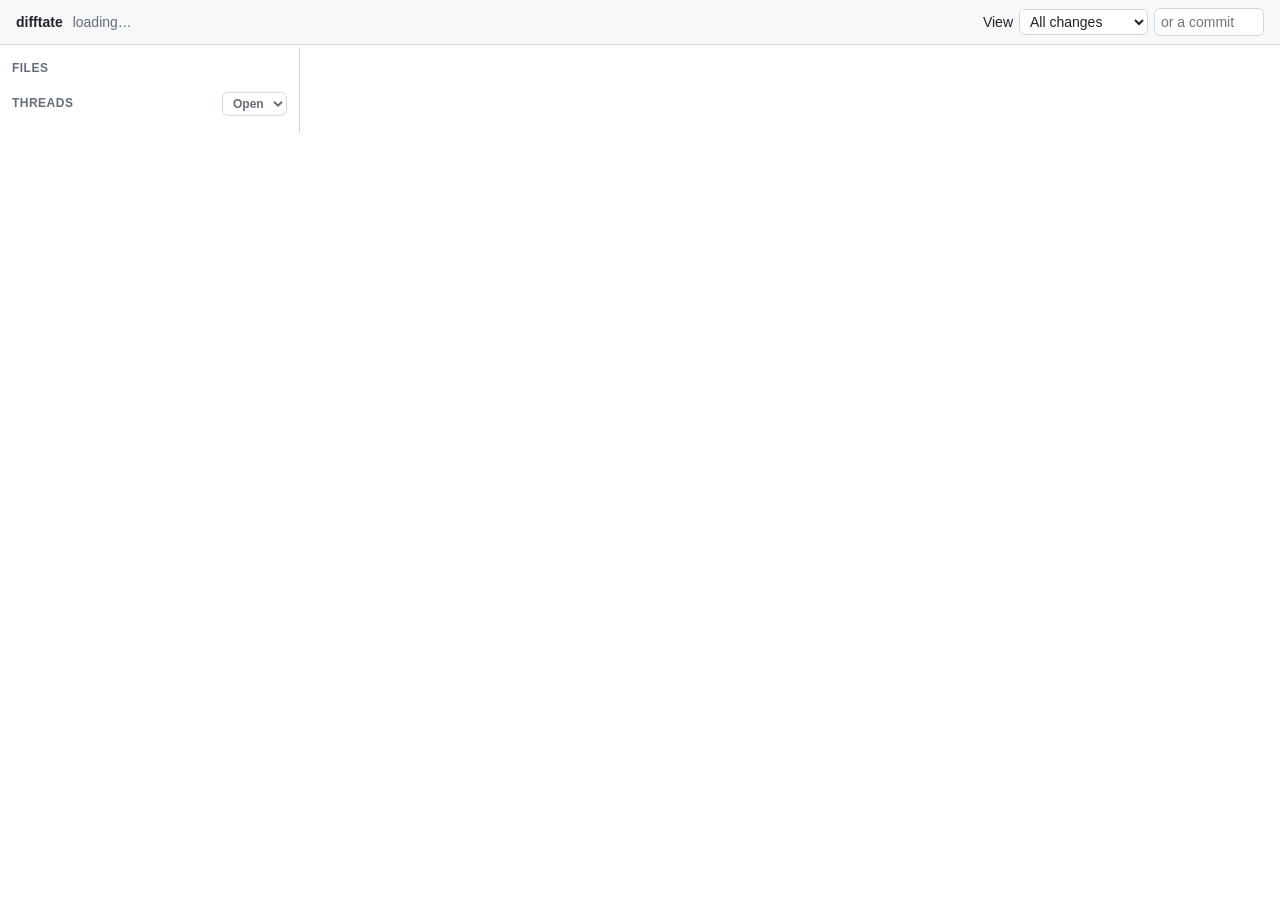
==== lib/difftate/adapters/inbound/review_api/web/index.html @ 81bde81f "The review API on the new core; delete the old Review and stores (#66) The review API moves to adapt" ====
<!doctype html>
<html lang="en">
<head>
<meta charset="utf-8">
<meta name="viewport" content="width=device-width, initial-scale=1">
<meta name="referrer" content="no-referrer">
<title>difftate review</title>
<!-- difftate's own browser viewer: a client of the review API (../server.py),
     served by the watcher with its token. app.js does the rest. -->
<style>
:root {
  color-scheme: light dark;
  --bg: #ffffff; --fg: #1f2328; --muted: #656d76; --border: #d0d7de; --panel: #f6f8fa;
  --add-bg: #dafbe1; --add-num: #ccffd8; --del-bg: #ffebe9; --del-num: #ffd7d5; --hunk: #ddf4ff;
  --sel: #fff8c5; --accent: #0969da; --card: #ffffff; --note: #f6f8fa;
  --waiting: #9a6700; --queued: #8250df; --working: #0969da; --replied: #1a7f37; --failed: #cf222e; --closed: #656d76;
  --mono: ui-monospace, SFMono-Regular, "SF Mono", Menlo, Consolas, monospace;
}
@media (prefers-color-scheme: dark) {
  :root {
    --bg: #0d1117; --fg: #e6edf3; --muted: #8d96a0; --border: #30363d; --panel: #161b22;
    --add-bg: #12261e; --add-num: #1b4721; --del-bg: #25171c; --del-num: #542426; --hunk: #121d2f;
    --sel: #3b2e00; --accent: #4493f8; --card: #0d1117; --note: #161b22;
    --waiting: #d29922; --queued: #ab7df8; --working: #4493f8; --replied: #3fb950; --failed: #f85149; --closed: #8d96a0;
  }
}
* { box-sizing: border-box; }
body { margin: 0; background: var(--bg); color: var(--fg); font: 14px/1.45 -apple-system, BlinkMacSystemFont, "Segoe UI", sans-serif; }
button, select, input, textarea { font: inherit; color: inherit; }
button { background: var(--panel); border: 1px solid var(--border); border-radius: 6px; padding: 3px 10px; cursor: pointer; }
button:hover { border-color: var(--muted); }
button.primary { background: var(--accent); border-color: var(--accent); color: #fff; }
button:disabled { opacity: .5; cursor: default; }
select, input { background: var(--bg); border: 1px solid var(--border); border-radius: 6px; padding: 3px 6px; }
textarea { width: 100%; min-height: 64px; background: var(--bg); border: 1px solid var(--border); border-radius: 6px; padding: 6px 8px; resize: vertical; }
a { color: var(--accent); text-decoration: none; }
a:hover { text-decoration: underline; }

header { position: sticky; top: 0; z-index: 3; display: flex; flex-wrap: wrap; gap: 10px; align-items: center;
  padding: 8px 16px; background: var(--panel); border-bottom: 1px solid var(--border); }
header .brand { font-weight: 600; }
header .what { color: var(--muted); }
header .views { display: flex; gap: 6px; align-items: center; margin-left: auto; }
header #commit { width: 110px; }
#message { flex-basis: 100%; color: var(--failed); }
#message:empty { display: none; }
#waiting { flex-basis: 100%; color: var(--waiting); }
#waiting:empty { display: none; }
#message.info { color: var(--muted); }

.layout { display: grid; grid-template-columns: 300px minmax(0, 1fr); align-items: start; }
aside { position: sticky; top: var(--header-h, 48px); max-height: calc(100vh - var(--header-h, 48px)); overflow: auto;
  border-right: 1px solid var(--border); padding: 12px; }
aside h2 { font-size: 12px; text-transform: uppercase; letter-spacing: .04em; color: var(--muted); margin: 14px 0 6px; display: flex; gap: 8px; align-items: center; }
aside h2:first-child { margin-top: 0; }
aside h2 select { font-size: 12px; text-transform: none; letter-spacing: 0; margin-left: auto; }
aside ul { list-style: none; margin: 0; padding: 0; }
aside li a { display: block; padding: 3px 6px; border-radius: 6px; color: var(--fg); overflow: hidden; text-overflow: ellipsis; white-space: nowrap; }
aside li a:hover { background: var(--panel); text-decoration: none; }
aside .counts { font-family: var(--mono); font-size: 12px; }
aside .thread-item .where { font-family: var(--mono); font-size: 12px; }
aside .thread-item .gist { color: var(--muted); font-size: 12px; overflow: hidden; text-overflow: ellipsis; }
.empty { color: var(--muted); padding: 3px 6px; }

main { padding: 12px 16px 40vh; min-width: 0; }
.add { color: var(--replied); } .del { color: var(--failed); }

.file { border: 1px solid var(--border); border-radius: 6px; margin-bottom: 16px; }
.file > h3 { position: sticky; top: var(--header-h, 48px); z-index: 2; margin: 0; padding: 6px 10px; font: 600 13px var(--mono);
  background: var(--panel); border-bottom: 1px solid var(--border); border-radius: 6px 6px 0 0; display: flex; gap: 10px; }
.file > h3 .status { font-weight: 400; color: var(--muted); }
.file > h3 .counts { margin-left: auto; font-weight: 400; }
.file > h3 .viewed-box { font-weight: 400; color: var(--muted); cursor: pointer; }
aside .viewed { color: var(--muted); }
.file .note { padding: 8px 10px; color: var(--muted); }
table.diff { width: 100%; border-collapse: collapse; font: 12px/1.5 var(--mono); table-layout: fixed; }
table.diff col.num { width: 52px; }
table.diff td { padding: 0 8px; vertical-align: top; }
table.diff td.num { text-align: right; color: var(--muted); cursor: pointer; user-select: none; }
table.diff td.num:hover { color: var(--accent); text-decoration: underline; }
table.diff td.num.none { cursor: default; text-decoration: none; }
table.diff td.code { white-space: pre-wrap; word-break: break-all; }
tr.add td.code { background: var(--add-bg); } tr.add td.num { background: var(--add-num); }
tr.delete td.code { background: var(--del-bg); } tr.delete td.num { background: var(--del-num); }
tr.hunk td { background: var(--hunk); color: var(--muted); padding: 2px 8px; }
tr.selected td { background: var(--sel) !important; }
tr.below > td { padding: 6px 10px; background: var(--panel); border-top: 1px solid var(--border); border-bottom: 1px solid var(--border); font: 14px/1.45 -apple-system, BlinkMacSystemFont, "Segoe UI", sans-serif; }

.thread { background: var(--card); border: 1px solid var(--border); border-radius: 6px; margin: 4px 0; max-width: 900px; }
.thread.flash { outline: 2px solid var(--accent); }
.thread > .head { display: flex; flex-wrap: wrap; gap: 8px; align-items: center; padding: 6px 10px; border-bottom: 1px solid var(--border); cursor: pointer; }
.thread.closed > .head { border-bottom: 0; }
.thread .where { font: 12px var(--mono); }
.badge { font-size: 12px; border: 1px solid currentColor; border-radius: 10px; padding: 0 7px; white-space: nowrap; }
.s-waiting { color: var(--waiting); } .s-queued { color: var(--queued); } .s-working { color: var(--working); }
.s-replied { color: var(--replied); } .s-failed { color: var(--failed); } .s-resolved, .s-dismissed { color: var(--closed); }
.badge.outdated { color: var(--waiting); }
.badge.elsewhere { color: var(--muted); }
.thread .written { padding: 6px 10px 0; color: var(--muted); font-size: 12px; }
.thread pre.code { margin: 4px 10px 6px; padding: 6px 8px; background: var(--panel); border: 1px solid var(--border); border-radius: 6px;
  font: 12px/1.5 var(--mono); white-space: pre-wrap; word-break: break-all; }
.comment { padding: 6px 10px; }
.comment + .comment { border-top: 1px solid var(--border); }
.comment .who { font-size: 12px; color: var(--muted); }
.comment .who b { color: var(--fg); }
.comment.k-queued, .comment.k-progress { background: var(--note); }
.comment .body { white-space: pre-wrap; word-wrap: break-word; }
.comment .body code { font: 12px var(--mono); background: var(--panel); border: 1px solid var(--border); border-radius: 4px; padding: 0 3px; }
.actions { display: flex; flex-wrap: wrap; gap: 6px; padding: 6px 10px 8px; align-items: flex-start; }
.actions textarea { flex-basis: 100%; min-height: 40px; }
.actions .hint { color: var(--muted); font-size: 12px; margin-right: auto; align-self: center; }
.new-thread { max-width: 900px; padding: 8px 10px; border: 1px solid var(--accent); border-radius: 6px; background: var(--card); }
.new-thread .title { font: 12px var(--mono); margin-bottom: 6px; }
.new-thread .actions { padding: 6px 0 0; }
section.elsewhere { margin-bottom: 16px; }
section.elsewhere > h3 { font-size: 13px; margin: 0 0 6px; color: var(--muted); font-weight: 600; }

@media (max-width: 800px) {
  .layout { grid-template-columns: minmax(0, 1fr); }
  aside { position: static; max-height: none; border-right: 0; border-bottom: 1px solid var(--border); }
  header .views { margin-left: 0; }
}
</style>
</head>
<body>
<header>
  <span class="brand">difftate</span>
  <span class="what" id="what">loading…</span>
  <span class="views">
    <label for="view">View</label>
    <select id="view">
      <option value="">All changes</option>
      <option value="HEAD">Uncommitted</option>
      <option value="staged">Staged</option>
      <option value="unstaged">Unstaged</option>
      <option value="HEAD~1">Last commit</option>
      <option value="HEAD~2">Last 2 commits</option>
      <option value="HEAD~3">Last 3 commits</option>
    </select>
    <input id="commit" placeholder="or a commit" aria-label="Commits after this one" title="The commits after this one (Enter)">
  </span>
  <span id="waiting" role="status"></span>
  <span id="message" role="status"></span>
</header>
<div class="layout">
  <aside>
    <h2>Files</h2>
    <ul id="files"></ul>
    <h2>Threads
      <select id="filter" aria-label="Which threads">
        <option value="open">Open</option>
        <option value="all">All</option>
      </select>
    </h2>
    <ul id="threads"></ul>
  </aside>
  <main id="main"></main>
</div>
<script type="module" src="app.js"></script>
</body>
</html>
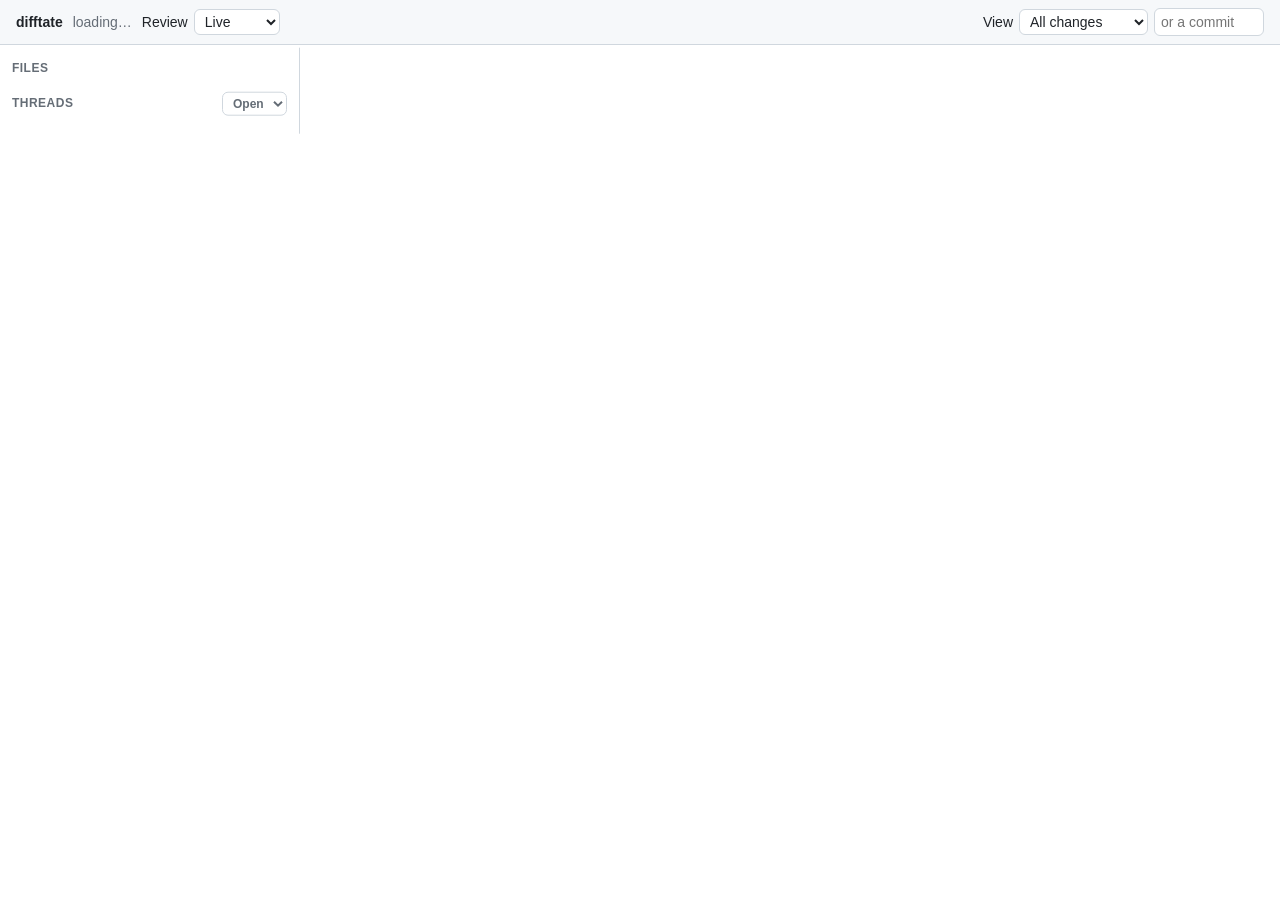
==== commit 59eec4ad: "Browser viewer shows review mode, held threads and Submit - Read mode and held from GET /api/mode, p" ====
--- a/lib/difftate/adapters/inbound/review_api/web/index.html
+++ b/lib/difftate/adapters/inbound/review_api/web/index.html
@@ -13,7 +13,7 @@
   --bg: #ffffff; --fg: #1f2328; --muted: #656d76; --border: #d0d7de; --panel: #f6f8fa;
   --add-bg: #dafbe1; --add-num: #ccffd8; --del-bg: #ffebe9; --del-num: #ffd7d5; --hunk: #ddf4ff;
   --sel: #fff8c5; --accent: #0969da; --card: #ffffff; --note: #f6f8fa;
-  --waiting: #9a6700; --queued: #8250df; --working: #0969da; --replied: #1a7f37; --failed: #cf222e; --closed: #656d76;
+  --held: #bc4c00; --waiting: #9a6700; --queued: #8250df; --working: #0969da; --replied: #1a7f37; --failed: #cf222e; --closed: #656d76;
   --mono: ui-monospace, SFMono-Regular, "SF Mono", Menlo, Consolas, monospace;
 }
 @media (prefers-color-scheme: dark) {
@@ -21,7 +21,7 @@
     --bg: #0d1117; --fg: #e6edf3; --muted: #8d96a0; --border: #30363d; --panel: #161b22;
     --add-bg: #12261e; --add-num: #1b4721; --del-bg: #25171c; --del-num: #542426; --hunk: #121d2f;
     --sel: #3b2e00; --accent: #4493f8; --card: #0d1117; --note: #161b22;
-    --waiting: #d29922; --queued: #ab7df8; --working: #4493f8; --replied: #3fb950; --failed: #f85149; --closed: #8d96a0;
+    --held: #f0883e; --waiting: #d29922; --queued: #ab7df8; --working: #4493f8; --replied: #3fb950; --failed: #f85149; --closed: #8d96a0;
   }
 }
 * { box-sizing: border-box; }
@@ -40,6 +40,9 @@
   padding: 8px 16px; background: var(--panel); border-bottom: 1px solid var(--border); }
 header .brand { font-weight: 600; }
 header .what { color: var(--muted); }
+header .mode { display: flex; gap: 6px; align-items: center; }
+header #submit-box { display: flex; gap: 6px; align-items: center; }
+header #submit-box[hidden] { display: none; }
 header .views { display: flex; gap: 6px; align-items: center; margin-left: auto; }
 header #commit { width: 110px; }
 #message { flex-basis: 100%; color: var(--failed); }
@@ -92,7 +95,7 @@
 .thread.closed > .head { border-bottom: 0; }
 .thread .where { font: 12px var(--mono); }
 .badge { font-size: 12px; border: 1px solid currentColor; border-radius: 10px; padding: 0 7px; white-space: nowrap; }
-.s-waiting { color: var(--waiting); } .s-queued { color: var(--queued); } .s-working { color: var(--working); }
+.s-held { color: var(--held); } .s-waiting { color: var(--waiting); } .s-queued { color: var(--queued); } .s-working { color: var(--working); }
 .s-replied { color: var(--replied); } .s-failed { color: var(--failed); } .s-resolved, .s-dismissed { color: var(--closed); }
 .badge.outdated { color: var(--waiting); }
 .badge.elsewhere { color: var(--muted); }
@@ -126,6 +129,17 @@
 <header>
   <span class="brand">difftate</span>
   <span class="what" id="what">loading…</span>
+  <span class="mode">
+    <label for="mode">Review</label>
+    <select id="mode" title="Live: each comment goes to the coding agent as you write it. Batched: comments are held until you submit.">
+      <option value="live">Live</option>
+      <option value="batched">Batched</option>
+    </select>
+    <span id="submit-box" hidden>
+      <span id="held" class="s-held"></span>
+      <button id="submit" class="primary">Submit</button>
+    </span>
+  </span>
   <span class="views">
     <label for="view">View</label>
     <select id="view">
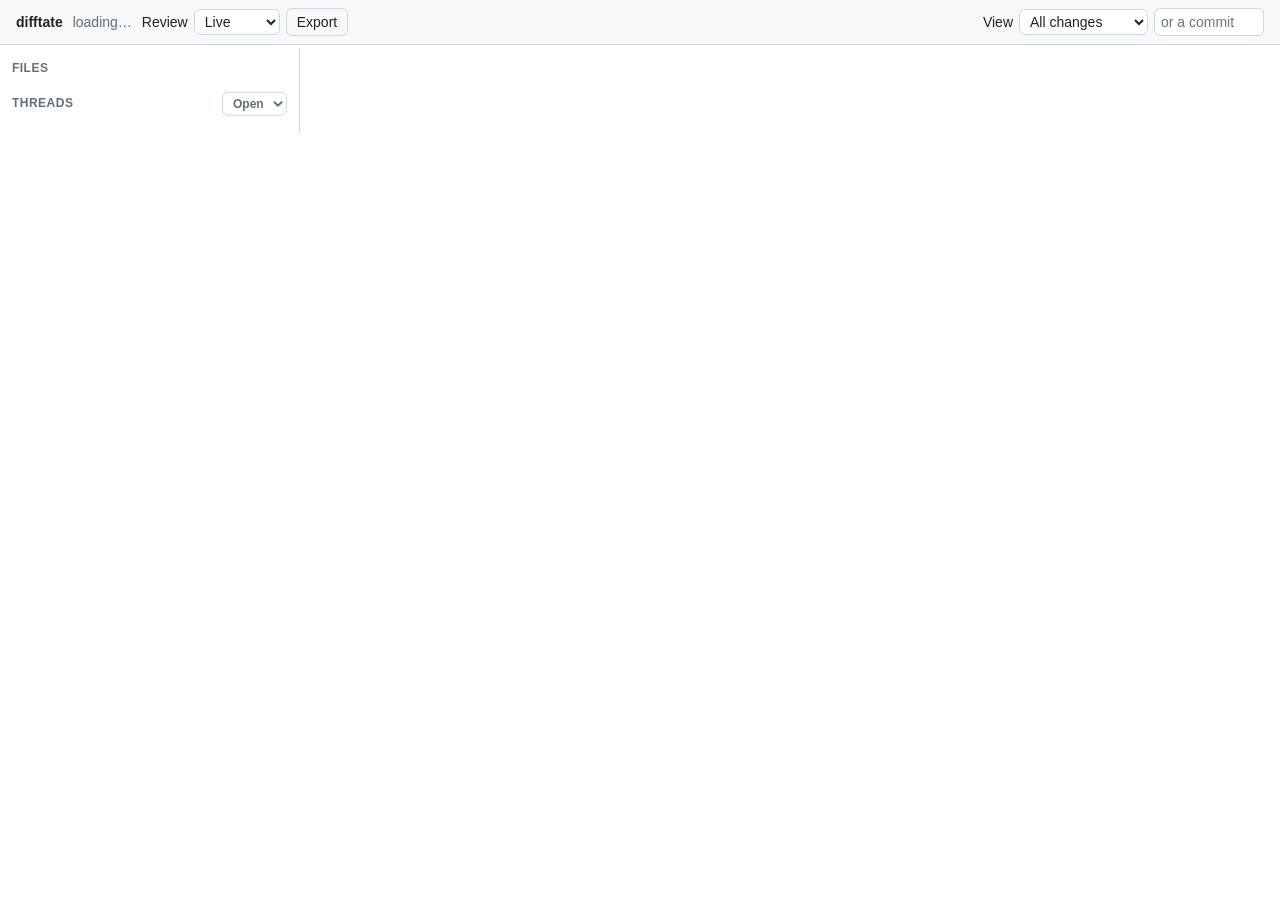
==== commit eb235a9b: "Export button in both viewers (#115) - GET /api/review now names the watcher's folder (`folder`), so" ====
--- a/lib/difftate/adapters/inbound/review_api/web/index.html
+++ b/lib/difftate/adapters/inbound/review_api/web/index.html
@@ -139,6 +139,7 @@
       <span id="held" class="s-held"></span>
       <button id="submit" class="primary">Submit</button>
     </span>
+    <button id="export" title="Copy the review (commit messages, every thread, how to reply) to paste into an agent session you start">Export</button>
   </span>
   <span class="views">
     <label for="view">View</label>
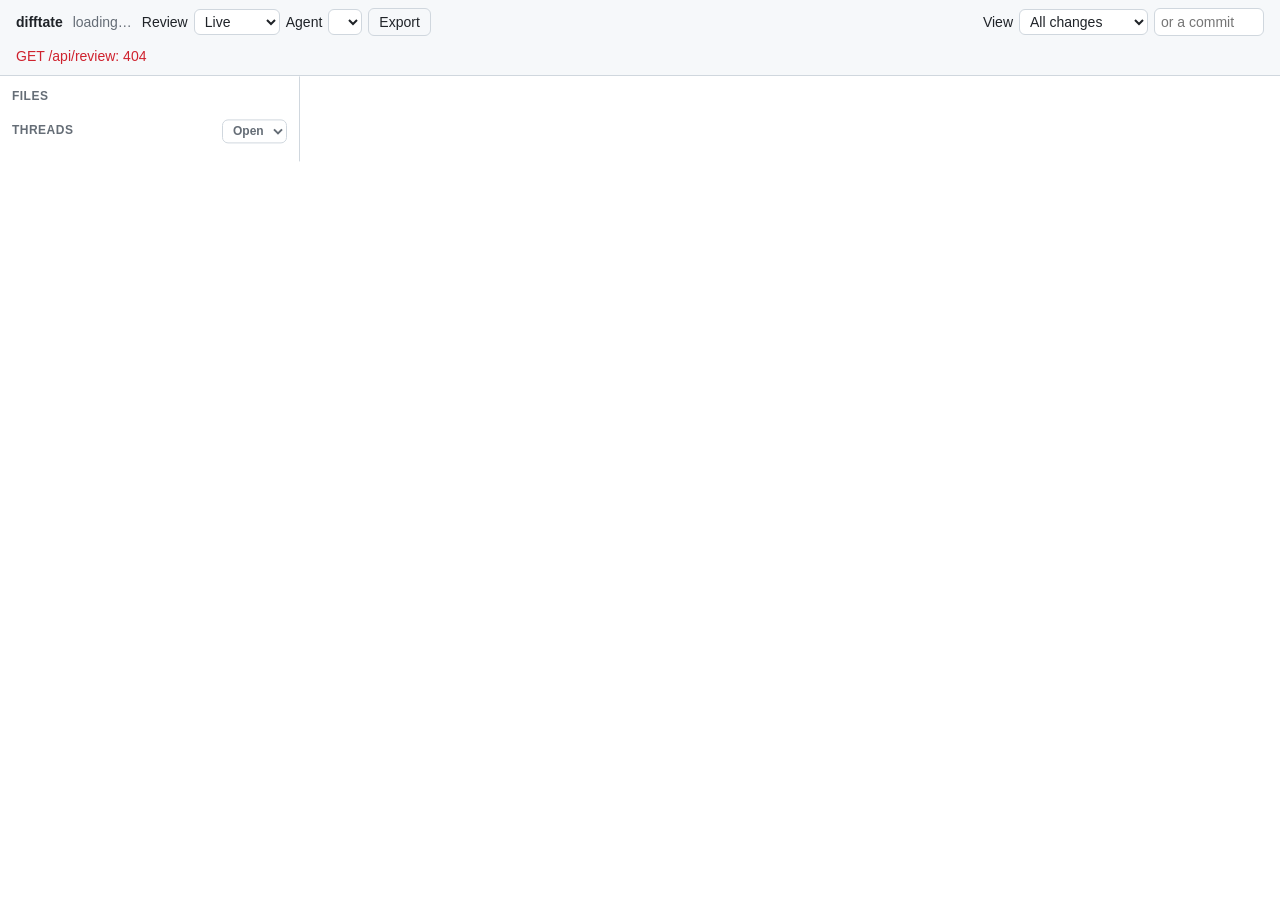
==== commit 13bc9002: "Override the agent for one review (#165) - The override is a review event ("agent" line, "" clears)," ====
--- a/lib/difftate/adapters/inbound/review_api/web/index.html
+++ b/lib/difftate/adapters/inbound/review_api/web/index.html
@@ -139,6 +139,8 @@
       <span id="held" class="s-held"></span>
       <button id="submit" class="primary">Submit</button>
     </span>
+    <label for="agent">Agent</label>
+    <select id="agent" title="Which coding agent replies in this review. Default: the repository's agent, else the machine's. Pick another to use it for this review only."></select>
     <button id="export" title="Copy the review (commit messages, every thread, how to reply) to paste into an agent session you start">Export</button>
   </span>
   <span class="views">
